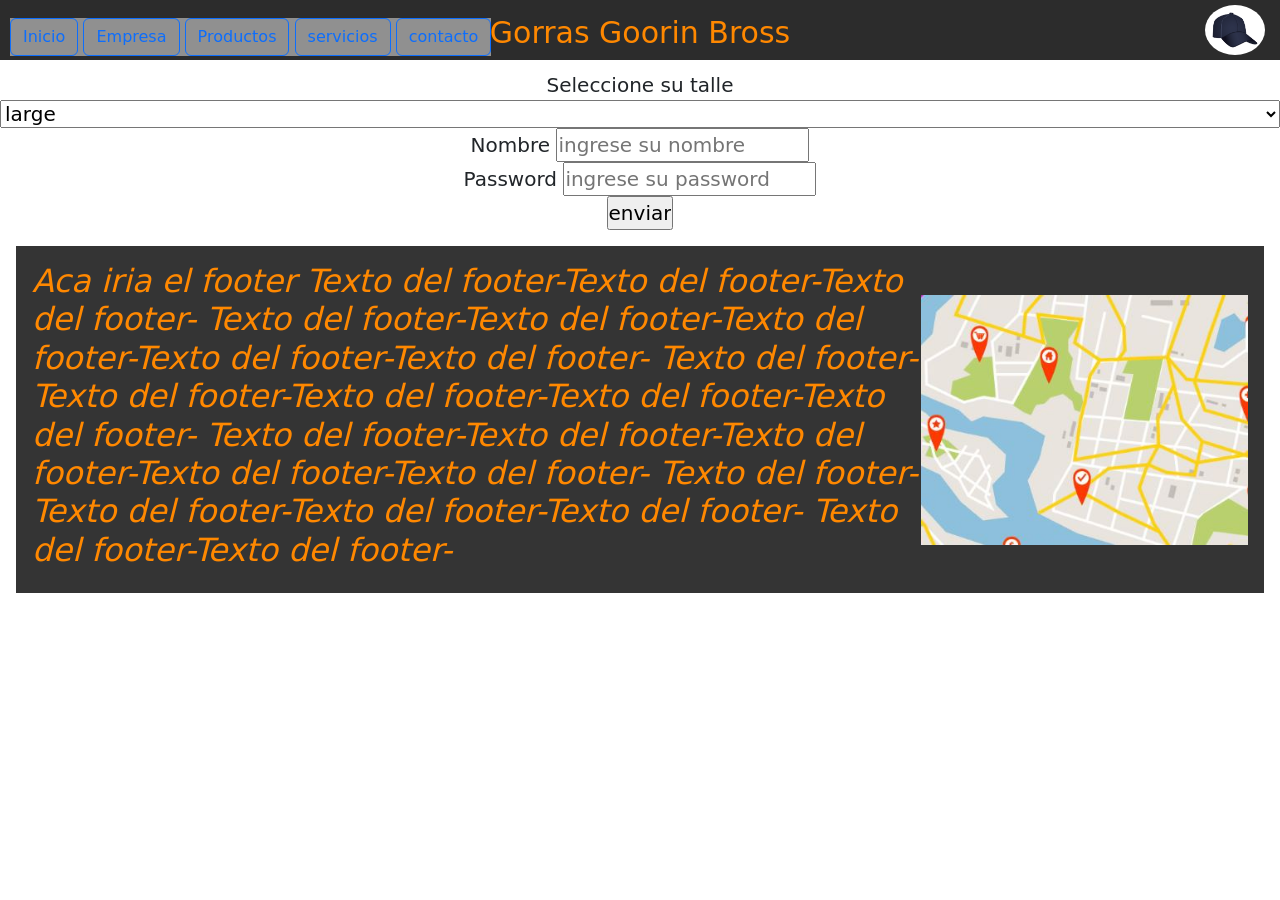
==== goorinbros_mauricio_amarilla/paginas/contacto.html @ 685d17aa "cambio de menú" ====
<!DOCTYPE html>
<html lang="en">
<head>
    <meta charset="UTF-8">
    <meta http-equiv="X-UA-Compatible" content="IE=edge">
    <meta name="viewport" content="width=device-width, initial-scale=1.0">
    <title>Document</title>
    <link rel="stylesheet" href="../estilos.css">
    <link href="https://cdn.jsdelivr.net/npm/bootstrap@5.1.3/dist/css/bootstrap.min.css" rel="stylesheet" integrity="sha384-1BmE4kWBq78iYhFldvKuhfTAU6auU8tT94WrHftjDbrCEXSU1oBoqyl2QvZ6jIW3" crossorigin="anonymous">
</head>
<body class="fondo">
    <nav class="barra">
        <h1 class="barra__titulo">Gorras Goorin Bross</h1>
        <img src="/imagenes/icono.jpg" alt="" class="barra__logo">
    
           <div class="barra__paginas">
               
            <a class= "btn btn-outline-primary" href="../index.html">Inicio</a>
               <a class= "btn btn-outline-primary" href="../paginas/empresa.html">Empresa</a>
               <a class= "btn btn-outline-primary" href="../paginas/productos.html">Productos</a>
               <a class= "btn btn-outline-primary" href="../paginas/servicios.html">servicios</a>
               <a class= "btn btn-outline-primary" href="../paginas/contacto.html">contacto</a>
               
           </div> 

          
   
   </nav>
   
       
   
    <form action="" method="" enctype="" class="somos">
        <label for=""> Seleccione su talle</label>
        <select name="talles" id="7">
            <option value="L">large</option>
            <option value="M">medium</option>
            <option value="S">small</option>
        </select>
    
        <div> <label for="">Nombre</label>
            <input required type="text" id="nombre" name="nombre" placeholder="ingrese su nombre">
        </div>
        <div> <label for="">Password</label>
            <input type="password" id="password" name="password" placeholder="ingrese su password">
        </div>
        <div>
            <input type="submit" value="enviar">
        </div>
       
    </form>
    <nav></nav>
    <main></main>
    <footer class="footerPagina">
                
        <div >

                <h2 class="footer__pagina">Aca iria el footer Texto del footer-Texto del footer-Texto del footer-
                     Texto del footer-Texto del footer-Texto del footer-Texto del footer-Texto del footer-
                     Texto del footer-Texto del footer-Texto del footer-Texto del footer-Texto del footer-
                     Texto del footer-Texto del footer-Texto del footer-Texto del footer-Texto del footer-
                     Texto del footer-Texto del footer-Texto del footer-Texto del footer-
                     Texto del footer-Texto del footer-                                                         
                </h2>
        </div>

        <div >
                
            <img src="/imagenes/mapa.jpg" alt="mapa" class="footer__mapa">
    
        </div>
 </footer>
    
</body>
</html>
---- goorinbros_mauricio_amarilla/estilos.css ----
* {
    padding: 0;
    margin: 0;
    box-sizing: 0;
}

h1 {
    color: rgb(0, 255, 255);
    display: grid;
}
h2 {
    font-style: italic;
    color: azure;
    display: grid;

}
/*wallpaper*/
.fondo {
    background-image: url(../imagenes/fondo.jpg);
    background-size: 1400px 1080px;
    background-repeat: no-repeat;
    display: grid;
}
/*barra del header de la página*/
.barra {
    display: grid;
    display: block;
    position: fixed;
    z-index: 11;   
    width: 100%;
    height: 60px;
    margin-top: 0px;
    padding-top: 0px;
    align-items: center;
    text-align: center;
    background-color: rgba(0, 0, 0, 0.829);
    
    }
/*titulo de la barra: goorin bross*/
.barra__titulo {
   color: rgb(255, 136, 0);
   padding: 15px;
   align-items: center;
   font-size: 30px;
    
}
/*paginas inicio, servicios, nosotros, etc*/
.barra__paginas {
    color: rgb(253, 139, 9);
    position: absolute;
    top: 18px;
    left: 10px;
    z-index: 12;
    background-color: rgba(255, 255, 255, 0.473)
}
/*logo en la barra*/
.barra__logo{
    display: flex;
    width: 60px;
    height: 50px;
    position: fixed;
    right: 15px;
    top: 5px;
    border-radius: 50%;

   
    /* ----------------------------------------------
 * Generated by Animista on 2022-4-29 0:18:52
 * Licensed under FreeBSD License.
 * See http://animista.net/license for more info. 
 * w: http://animista.net, t: @cssanimista
 * ---------------------------------------------- */

/**
 * ----------------------------------------
 * animation flip-scale-up-hor
 * ----------------------------------------
 */
@-webkit-keyframes flip-scale-up-hor {
    0% {
      -webkit-transform: scale(1) rotateX(0);
              transform: scale(1) rotateX(0);
    }
    50% {
      -webkit-transform: scale(2.5) rotateX(-90deg);
              transform: scale(2.5) rotateX(-90deg);
    }
    100% {
      -webkit-transform: scale(1) rotateX(-180deg);
              transform: scale(1) rotateX(-180deg);
    }
  }
  @keyframes flip-scale-up-hor {
    0% {
      -webkit-transform: scale(1) rotateX(0);
              transform: scale(1) rotateX(0);
    }
    50% {
      -webkit-transform: scale(2.5) rotateX(-90deg);
              transform: scale(2.5) rotateX(-90deg);
    }
    100% {
      -webkit-transform: scale(1) rotateX(-180deg);
              transform: scale(1) rotateX(-180deg);
    }
  }
  
}
/*color enlaces de la barra*/
.barra__enlaces{
    color: brown;
}
/*subtitulo: somos importadores directos*/
.somos{    
    display: block;
    display: grid;
    padding-top: 70px;
    text-align:center;
    font-size: 20px;
 }

/*letra del subtitulo*/
 .somos__importadores{
    color: black;
    display: block;
    font-size: 50px;
    background-color: aliceblue;
 }
/*imagen de los articulos*/
.tarjeta {
    display: flex;
    justify-content: center;
    align-items: center;
    flex-direction: column;
    margin: 1rem;
    display: grid;
}

/*propiedades de la foto*/
.tarjeta__foto {
    border-radius: 100px;
    width: 650px;
    height: 550px; 
}

/*otro subtitulo: nuestras gorras*/
.tarjeta__titulo {
  margin: 1rem;
  background-color:aliceblue;
  font-size: 50px;
}

/*footer de la página*/
.footerPagina {
    display: flex;
    align-items: center;
    justify-content: center;
    flex-direction: row;
    
    
    
    background-color: rgba(0, 0, 0, 0.795);
    margin: 1rem;   
    padding: 1rem;
    }

/*Texto del footer*/
.footer__pagina {
    color: rgb(255, 136, 0); 
    left: 15px;
}

/*mapa en el footer*/
.footer__mapa {   
    right: 15px;
    height: 250px;
    
}
#grilla {display: grid;}

@media screen and(mid-width:768px) {
    #grilla {grid-template-columns: repeat(3, 1fr);}
    
}


@media screen and(min-width:1024px) {
    #grilla {grid-template-columns: repeat(4, 1fr);}
    
}
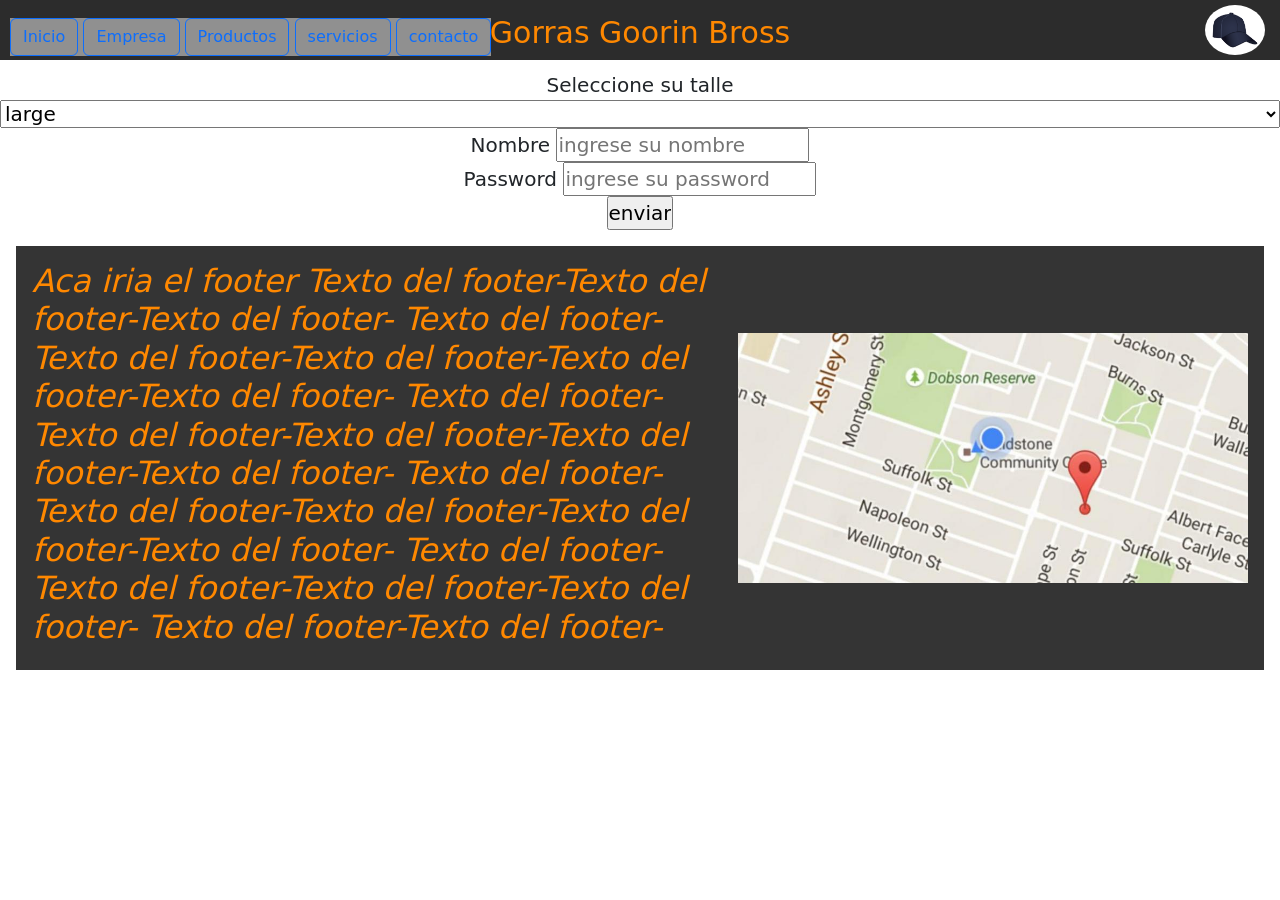
==== commit 5961af91: "acomodando imágenes y mapas" ====
--- a/goorinbros_mauricio_amarilla/paginas/contacto.html
+++ b/goorinbros_mauricio_amarilla/paginas/contacto.html
@@ -11,7 +11,7 @@
 <body class="fondo">
     <nav class="barra">
         <h1 class="barra__titulo">Gorras Goorin Bross</h1>
-        <img src="/imagenes/icono.jpg" alt="" class="barra__logo">
+        <img src="../imagenes/icono.jpg" alt="" class="barra__logo">
     
            <div class="barra__paginas">
                
@@ -65,7 +65,7 @@
 
         <div >
                 
-            <img src="/imagenes/mapa.jpg" alt="mapa" class="footer__mapa">
+            <img src="../imagenes/mapa2.jpeg" alt="mapa" class="footer__mapa">
     
         </div>
  </footer>
--- a/goorinbros_mauricio_amarilla/estilos.css
+++ b/goorinbros_mauricio_amarilla/estilos.css
@@ -1,190 +1,194 @@
+@charset "UTF-8";
 * {
-    padding: 0;
-    margin: 0;
-    box-sizing: 0;
+  padding: 0;
+  margin: 0;
+  box-sizing: 0;
 }
 
 h1 {
-    color: rgb(0, 255, 255);
-    display: grid;
+  color: rgb(0, 255, 255);
+  display: grid;
 }
+
 h2 {
-    font-style: italic;
-    color: azure;
-    display: grid;
+  font-style: italic;
+  color: azure;
+  display: grid;
+}
 
-}
 /*wallpaper*/
 .fondo {
-    background-image: url(../imagenes/fondo.jpg);
-    background-size: 1400px 1080px;
-    background-repeat: no-repeat;
-    display: grid;
+  background-image: url(./imagenes/fondo.jpg);
+  background-size: 1400px 1080px;
+  background-repeat: no-repeat;
+  display: grid;
 }
+
 /*barra del header de la página*/
 .barra {
-    display: grid;
-    display: block;
-    position: fixed;
-    z-index: 11;   
-    width: 100%;
-    height: 60px;
-    margin-top: 0px;
-    padding-top: 0px;
-    align-items: center;
-    text-align: center;
-    background-color: rgba(0, 0, 0, 0.829);
-    
-    }
+  display: grid;
+  display: block;
+  position: fixed;
+  z-index: 11;
+  width: 100%;
+  height: 60px;
+  margin-top: 0px;
+  padding-top: 0px;
+  align-items: center;
+  text-align: center;
+  background-color: rgba(0, 0, 0, 0.829);
+}
+
 /*titulo de la barra: goorin bross*/
 .barra__titulo {
-   color: rgb(255, 136, 0);
-   padding: 15px;
-   align-items: center;
-   font-size: 30px;
-    
+  color: rgb(255, 136, 0);
+  padding: 15px;
+  align-items: center;
+  font-size: 30px;
 }
+
 /*paginas inicio, servicios, nosotros, etc*/
 .barra__paginas {
-    color: rgb(253, 139, 9);
-    position: absolute;
-    top: 18px;
-    left: 10px;
-    z-index: 12;
-    background-color: rgba(255, 255, 255, 0.473)
+  color: rgb(253, 139, 9);
+  position: absolute;
+  top: 18px;
+  left: 10px;
+  z-index: 12;
+  background-color: rgba(255, 255, 255, 0.473);
 }
+
 /*logo en la barra*/
-.barra__logo{
-    display: flex;
-    width: 60px;
-    height: 50px;
-    position: fixed;
-    right: 15px;
-    top: 5px;
-    border-radius: 50%;
+.barra__logo {
+  display: flex;
+  width: 60px;
+  height: 50px;
+  position: fixed;
+  right: 15px;
+  top: 5px;
+  border-radius: 50%;
+  /* ----------------------------------------------
+  * Generated by Animista on 2022-4-29 0:18:52
+  * Licensed under FreeBSD License.
+  * See http://animista.net/license for more info. 
+  * w: http://animista.net, t: @cssanimista
+  * ---------------------------------------------- */
+  /**
+   * ----------------------------------------
+   * animation flip-scale-up-hor
+   * ----------------------------------------
+   */
+}
+@-webkit-keyframes flip-scale-up-hor {
+  0% {
+    -webkit-transform: scale(1) rotateX(0);
+    transform: scale(1) rotateX(0);
+  }
+  50% {
+    -webkit-transform: scale(2.5) rotateX(-90deg);
+    transform: scale(2.5) rotateX(-90deg);
+  }
+  100% {
+    -webkit-transform: scale(1) rotateX(-180deg);
+    transform: scale(1) rotateX(-180deg);
+  }
+}
+@keyframes flip-scale-up-hor {
+  0% {
+    -webkit-transform: scale(1) rotateX(0);
+    transform: scale(1) rotateX(0);
+  }
+  50% {
+    -webkit-transform: scale(2.5) rotateX(-90deg);
+    transform: scale(2.5) rotateX(-90deg);
+  }
+  100% {
+    -webkit-transform: scale(1) rotateX(-180deg);
+    transform: scale(1) rotateX(-180deg);
+  }
+}
 
-   
-    /* ----------------------------------------------
- * Generated by Animista on 2022-4-29 0:18:52
- * Licensed under FreeBSD License.
- * See http://animista.net/license for more info. 
- * w: http://animista.net, t: @cssanimista
- * ---------------------------------------------- */
+/*color enlaces de la barra*/
+.barra__enlaces {
+  color: brown;
+}
 
-/**
- * ----------------------------------------
- * animation flip-scale-up-hor
- * ----------------------------------------
- */
-@-webkit-keyframes flip-scale-up-hor {
-    0% {
-      -webkit-transform: scale(1) rotateX(0);
-              transform: scale(1) rotateX(0);
-    }
-    50% {
-      -webkit-transform: scale(2.5) rotateX(-90deg);
-              transform: scale(2.5) rotateX(-90deg);
-    }
-    100% {
-      -webkit-transform: scale(1) rotateX(-180deg);
-              transform: scale(1) rotateX(-180deg);
-    }
-  }
-  @keyframes flip-scale-up-hor {
-    0% {
-      -webkit-transform: scale(1) rotateX(0);
-              transform: scale(1) rotateX(0);
-    }
-    50% {
-      -webkit-transform: scale(2.5) rotateX(-90deg);
-              transform: scale(2.5) rotateX(-90deg);
-    }
-    100% {
-      -webkit-transform: scale(1) rotateX(-180deg);
-              transform: scale(1) rotateX(-180deg);
-    }
-  }
-  
+/*subtitulo: somos importadores directos*/
+.somos {
+  display: block;
+  display: grid;
+  padding-top: 70px;
+  text-align: center;
+  font-size: 20px;
 }
-/*color enlaces de la barra*/
-.barra__enlaces{
-    color: brown;
-}
-/*subtitulo: somos importadores directos*/
-.somos{    
-    display: block;
-    display: grid;
-    padding-top: 70px;
-    text-align:center;
-    font-size: 20px;
- }
 
 /*letra del subtitulo*/
- .somos__importadores{
-    color: black;
-    display: block;
-    font-size: 50px;
-    background-color: aliceblue;
- }
+.somos__importadores {
+  color: black;
+  display: block;
+  font-size: 50px;
+  background-color: aliceblue;
+}
+
 /*imagen de los articulos*/
 .tarjeta {
-    display: flex;
-    justify-content: center;
-    align-items: center;
-    flex-direction: column;
-    margin: 1rem;
-    display: grid;
+  display: flex;
+  justify-content: center;
+  align-items: center;
+  flex-direction: column;
+  margin: 1rem;
+  display: grid;
 }
 
 /*propiedades de la foto*/
 .tarjeta__foto {
-    border-radius: 100px;
-    width: 650px;
-    height: 550px; 
+  border-radius: 100px;
+  width: 650px;
+  height: 550px;
 }
 
 /*otro subtitulo: nuestras gorras*/
 .tarjeta__titulo {
   margin: 1rem;
-  background-color:aliceblue;
+  background-color: aliceblue;
   font-size: 50px;
 }
 
 /*footer de la página*/
 .footerPagina {
-    display: flex;
-    align-items: center;
-    justify-content: center;
-    flex-direction: row;
-    
-    
-    
-    background-color: rgba(0, 0, 0, 0.795);
-    margin: 1rem;   
-    padding: 1rem;
-    }
+  display: flex;
+  align-items: center;
+  justify-content: center;
+  flex-direction: row;
+  background-color: rgba(0, 0, 0, 0.795);
+  margin: 1rem;
+  padding: 1rem;
+}
 
 /*Texto del footer*/
 .footer__pagina {
-    color: rgb(255, 136, 0); 
-    left: 15px;
+  color: rgb(255, 136, 0);
+  left: 15px;
 }
 
 /*mapa en el footer*/
-.footer__mapa {   
-    right: 15px;
-    height: 250px;
-    
-}
-#grilla {display: grid;}
-
-@media screen and(mid-width:768px) {
-    #grilla {grid-template-columns: repeat(3, 1fr);}
-    
+.footer__mapa {
+  right: 15px;
+  height: 250px;
 }
 
+#grilla {
+  display: grid;
+}
 
-@media screen and(min-width:1024px) {
-    #grilla {grid-template-columns: repeat(4, 1fr);}
-    
+@media screen and (mid-width: 768px) {
+  #grilla {
+    grid-template-columns: repeat(3, 1fr);
+  }
 }
+@media screen and (min-width: 1024px) {
+  #grilla {
+    grid-template-columns: repeat(4, 1fr);
+  }
+}
+
+/*# sourceMappingURL=estilos.css.map */
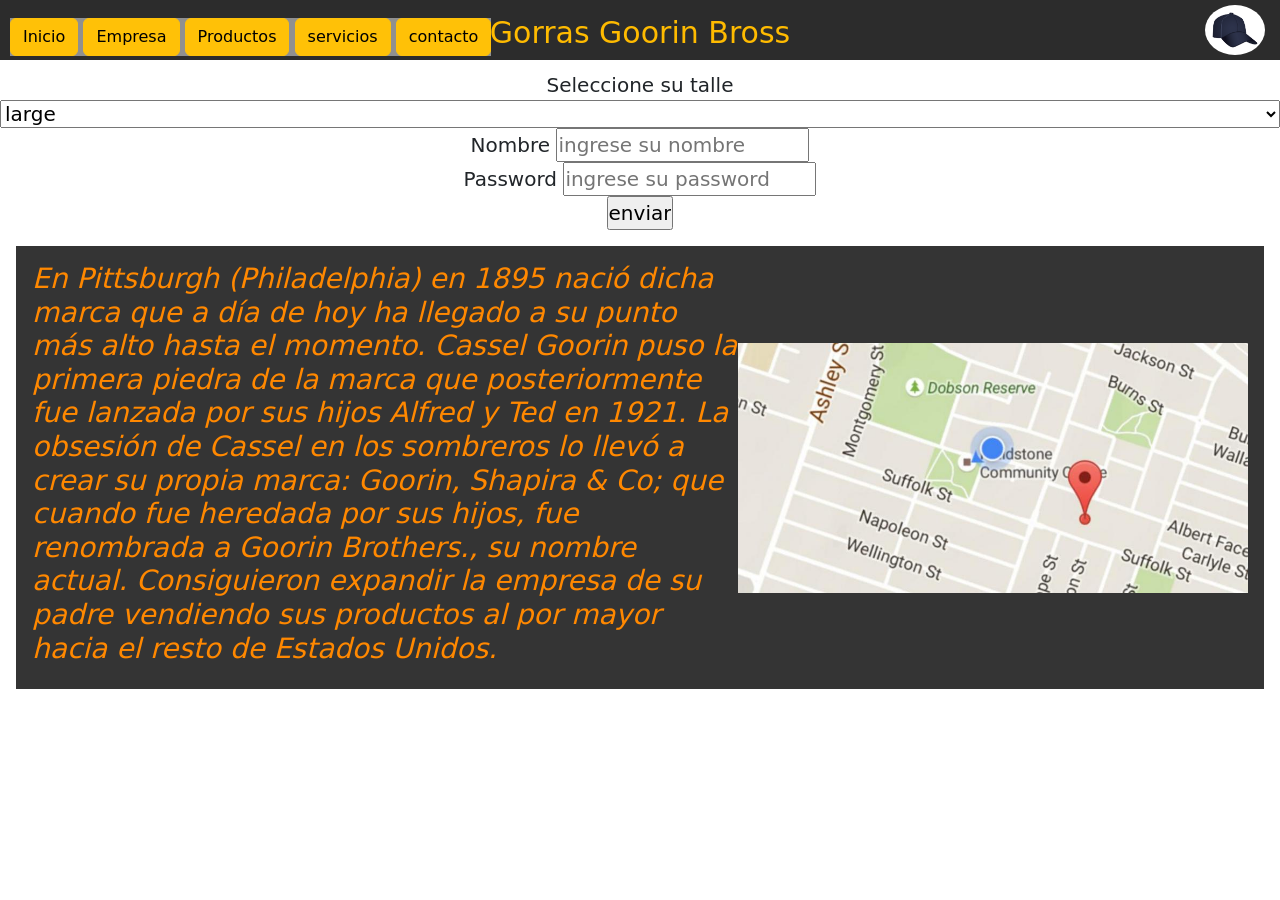
==== commit 5cf37171: "modificaciones en el diseño e imágenes más pequeña" ====
--- a/goorinbros_mauricio_amarilla/paginas/contacto.html
+++ b/goorinbros_mauricio_amarilla/paginas/contacto.html
@@ -15,11 +15,11 @@
     
            <div class="barra__paginas">
                
-            <a class= "btn btn-outline-primary" href="../index.html">Inicio</a>
-               <a class= "btn btn-outline-primary" href="../paginas/empresa.html">Empresa</a>
-               <a class= "btn btn-outline-primary" href="../paginas/productos.html">Productos</a>
-               <a class= "btn btn-outline-primary" href="../paginas/servicios.html">servicios</a>
-               <a class= "btn btn-outline-primary" href="../paginas/contacto.html">contacto</a>
+            <a class= "btn btn-warning" href="../index.html">Inicio</a>
+               <a class= "btn btn-warning" href="../paginas/empresa.html">Empresa</a>
+               <a class= "btn btn-warning" href="../paginas/productos.html">Productos</a>
+               <a class= "btn btn-warning" href="../paginas/servicios.html">servicios</a>
+               <a class= "btn btn-warning" href="../paginas/contacto.html">contacto</a>
                
            </div> 
 
@@ -54,12 +54,7 @@
                 
         <div >
 
-                <h2 class="footer__pagina">Aca iria el footer Texto del footer-Texto del footer-Texto del footer-
-                     Texto del footer-Texto del footer-Texto del footer-Texto del footer-Texto del footer-
-                     Texto del footer-Texto del footer-Texto del footer-Texto del footer-Texto del footer-
-                     Texto del footer-Texto del footer-Texto del footer-Texto del footer-Texto del footer-
-                     Texto del footer-Texto del footer-Texto del footer-Texto del footer-
-                     Texto del footer-Texto del footer-                                                         
+                <h2 class="footer__pagina">En Pittsburgh (Philadelphia) en 1895 nació dicha marca que a día de hoy ha llegado a su punto más alto hasta el momento. Cassel Goorin puso la primera piedra de la marca que posteriormente fue lanzada por sus hijos Alfred y Ted en 1921. La obsesión de Cassel en los sombreros lo llevó a crear su propia marca: Goorin, Shapira & Co; que cuando fue heredada por sus hijos, fue renombrada a Goorin Brothers., su nombre actual. Consiguieron expandir la empresa de su padre vendiendo sus productos al por mayor hacia el resto de Estados Unidos.                                                        
                 </h2>
         </div>
 
--- a/goorinbros_mauricio_amarilla/estilos.css
+++ b/goorinbros_mauricio_amarilla/estilos.css
@@ -19,9 +19,9 @@
 /*wallpaper*/
 .fondo {
   background-image: url(./imagenes/fondo.jpg);
-  background-size: 1400px 1080px;
-  background-repeat: no-repeat;
-  display: grid;
+  background-size: 1400px;
+  background-repeat: repeat-y;
+ 
 }
 
 /*barra del header de la página*/
@@ -41,7 +41,7 @@
 
 /*titulo de la barra: goorin bross*/
 .barra__titulo {
-  color: rgb(255, 136, 0);
+  color: rgb(255, 187, 0);
   padding: 15px;
   align-items: center;
   font-size: 30px;
@@ -114,7 +114,7 @@
 
 /*subtitulo: somos importadores directos*/
 .somos {
-  display: block;
+  
   display: grid;
   padding-top: 70px;
   text-align: center;
@@ -125,18 +125,20 @@
 .somos__importadores {
   color: black;
   display: block;
-  font-size: 50px;
-  background-color: aliceblue;
+  font-size: 40px;
+  background-color: rgba(240, 248, 255, 0.692);
 }
 
 /*imagen de los articulos*/
 .tarjeta {
-  display: flex;
+  display: grid;
+  align-items: center;
   justify-content: center;
-  align-items: center;
-  flex-direction: column;
-  margin: 1rem;
-  display: grid;
+  padding-left: 8rem;
+  padding-top: 6rem;
+  margin-left: 8rem;
+
+  
 }
 
 /*propiedades de la foto*/
@@ -168,6 +170,7 @@
 .footer__pagina {
   color: rgb(255, 136, 0);
   left: 15px;
+  font-size: 28px;
 }
 
 /*mapa en el footer*/
@@ -192,3 +195,20 @@
 }
 
 /*# sourceMappingURL=estilos.css.map */
+
+
+.carousel-inner {
+  display:grid;
+  position: fixed;
+  justify-content: center;
+  align-items: center;
+  width: 600px;
+  height: 500px;
+  border-radius: 3rem; 
+    
+}
+
+
+.d-block {
+  border-radius: 8rem;
+}
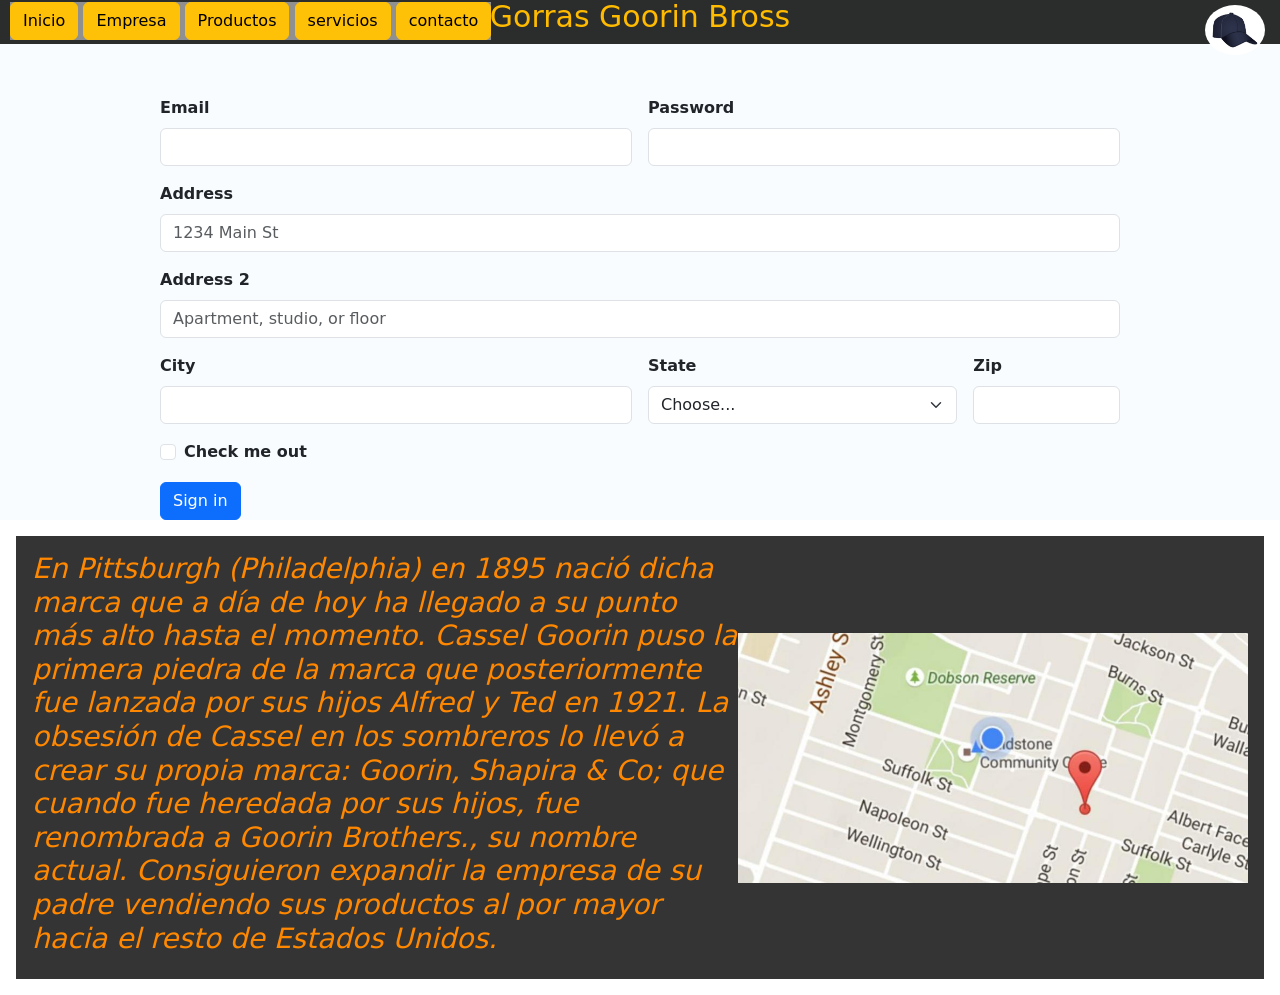
==== commit 1b41c4a9: "Mejoras de formulario" ====
--- a/goorinbros_mauricio_amarilla/paginas/contacto.html
+++ b/goorinbros_mauricio_amarilla/paginas/contacto.html
@@ -26,28 +26,55 @@
           
    
    </nav>
+
+   <form class="row g-3">
+    <div class="col-md-6">
+      <label for="inputEmail4" class="form-label">Email</label>
+      <input type="email" class="form-control" id="inputEmail4">
+    </div>
+    <div class="col-md-6">
+      <label for="inputPassword4" class="form-label">Password</label>
+      <input type="password" class="form-control" id="inputPassword4">
+    </div>
+    <div class="col-12">
+      <label for="inputAddress" class="form-label">Address</label>
+      <input type="text" class="form-control" id="inputAddress" placeholder="1234 Main St">
+    </div>
+    <div class="col-12">
+      <label for="inputAddress2" class="form-label">Address 2</label>
+      <input type="text" class="form-control" id="inputAddress2" placeholder="Apartment, studio, or floor">
+    </div>
+    <div class="col-md-6">
+      <label for="inputCity" class="form-label">City</label>
+      <input type="text" class="form-control" id="inputCity">
+    </div>
+    <div class="col-md-4">
+      <label for="inputState" class="form-label">State</label>
+      <select id="inputState" class="form-select">
+        <option selected>Choose...</option>
+        <option>...</option>
+      </select>
+    </div>
+    <div class="col-md-2">
+      <label for="inputZip" class="form-label">Zip</label>
+      <input type="text" class="form-control" id="inputZip">
+    </div>
+    <div class="col-12">
+      <div class="form-check">
+        <input class="form-check-input" type="checkbox" id="gridCheck">
+        <label class="form-check-label" for="gridCheck">
+          Check me out
+        </label>
+      </div>
+    </div>
+    <div class="col-12">
+      <button type="submit" class="btn btn-primary">Sign in</button>
+    </div>
+  </form>
    
        
    
-    <form action="" method="" enctype="" class="somos">
-        <label for=""> Seleccione su talle</label>
-        <select name="talles" id="7">
-            <option value="L">large</option>
-            <option value="M">medium</option>
-            <option value="S">small</option>
-        </select>
-    
-        <div> <label for="">Nombre</label>
-            <input required type="text" id="nombre" name="nombre" placeholder="ingrese su nombre">
-        </div>
-        <div> <label for="">Password</label>
-            <input type="password" id="password" name="password" placeholder="ingrese su password">
-        </div>
-        <div>
-            <input type="submit" value="enviar">
-        </div>
-       
-    </form>
+  
     <nav></nav>
     <main></main>
     <footer class="footerPagina">
--- a/goorinbros_mauricio_amarilla/estilos.css
+++ b/goorinbros_mauricio_amarilla/estilos.css
@@ -211,4 +211,20 @@
 
 .d-block {
   border-radius: 8rem;
+}
+
+.row {
+
+  display: grid;
+  padding-top: 6rem;
+  padding-left: 10rem;
+  margin-left: 10rem;
+  padding-right: 10rem;
+  margin-right: 10rem;
+  background-color: rgba(240, 248, 255, 0.493);
+  font-weight: bold;
+  
+
+  
+
 }
